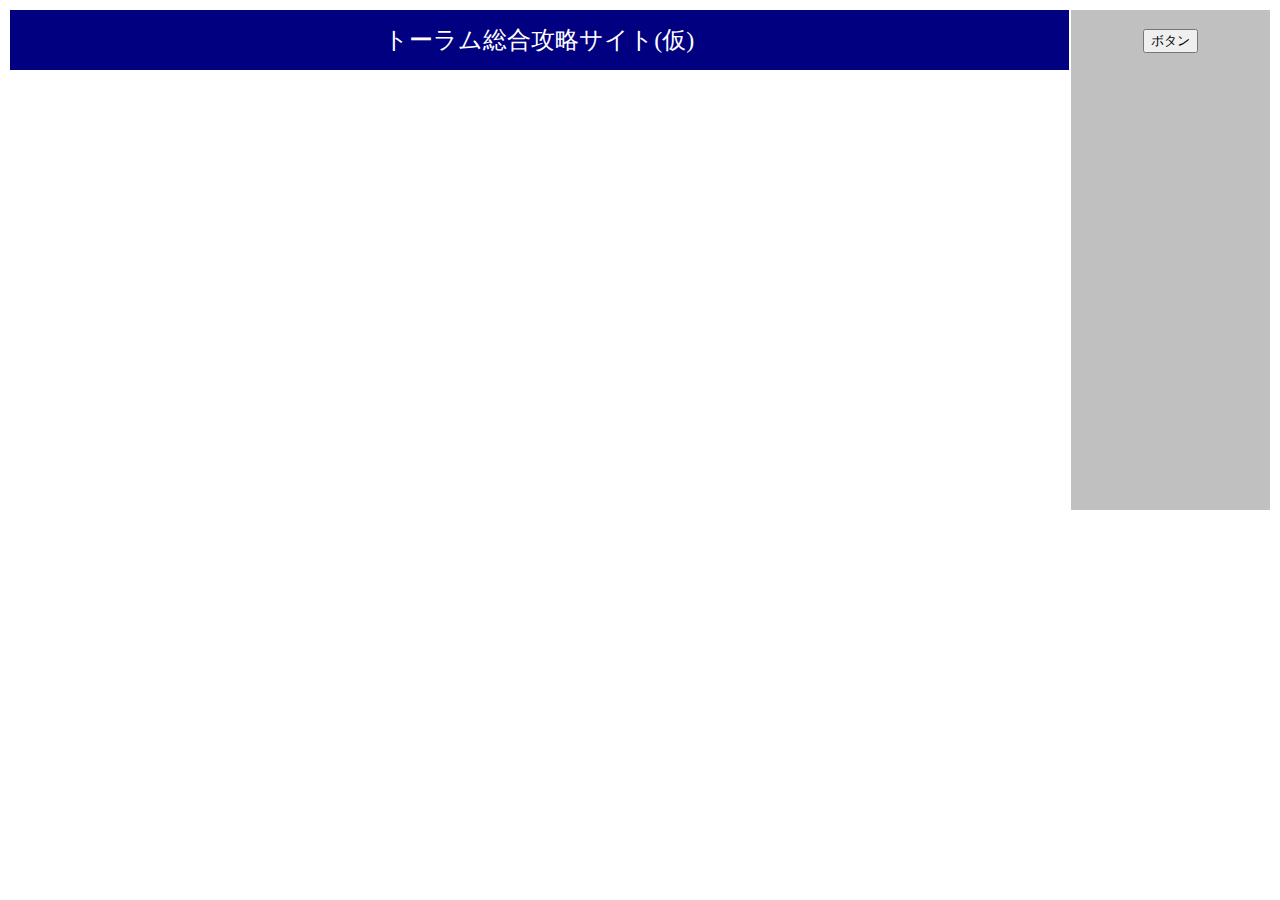
==== index.html @ a1e67c24 "サイト基礎作成" ====
<!DOCTYPE html>
<html lang="ja">
<head>
  <meta charset="UTF-8">
  <meta http-equiv="X-UA-Compatible" content="IE=edge">
  <meta name="viewport" content="width=device-width, initial-scale=1.0">
  <title>トーラム総合攻略サイト</title>
  <link rel="stylesheet" href="style.css">
</head>
<body>
  <div style="color:#fff" class="flex">
    <div class="left">トーラム総合攻略サイト(仮)</div>
    <div class="right"><button>ボタン</button></div>
</div>
</body>
</html>
---- style.css ----
.flex{
  display: flex;
  border: 1px solid #fff;
}
.flex div{
  border: 1px solid #fff;
}
.right{/*div右側*/
text-align:center;
  height:60px;
  line-height:60px;
  width: 200px;
  height: 500px;
  background: #c0c0c0;
}
.left{/*div左側*/
text-align:center;
 height:30px;
 line-height:60px;
font-size: 150%;
  width: calc(100% - 200px);
  height: 60px;
  background: #000080;
}
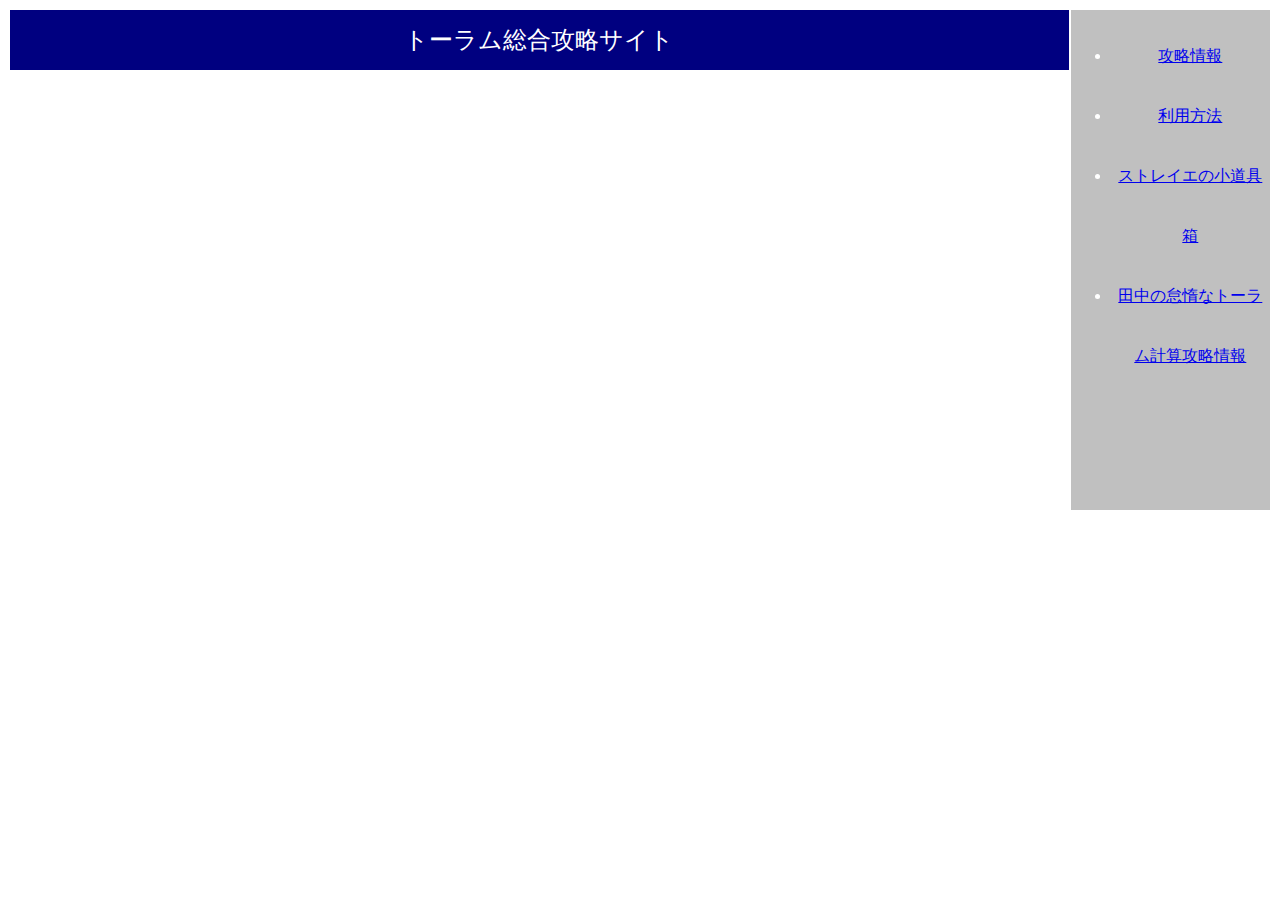
==== commit 278ef0d8: "サイトページの追加" ====
--- a/index.html
+++ b/index.html
@@ -9,8 +9,13 @@
 </head>
 <body>
   <div style="color:#fff" class="flex">
-    <div class="left">トーラム総合攻略サイト(仮)</div>
-    <div class="right"><button>ボタン</button></div>
+    <div class="header">トーラム総合攻略サイト</div>
+    <div class="right"><ul>
+      <li><a href="strategy.html">攻略情報</a></li>
+      <li><a href="usage.html">利用方法</a></li>
+      <li><a href="http://straye.starfree.jp/exp.html">ストレイエの小道具箱</a></li>
+      <li><a href="https://tanaka0.work/">田中の怠惰なトーラム計算攻略情報</a></li>
+    </ul></div>
 </div>
 </body>
 </html>--- a/style.css
+++ b/style.css
@@ -13,7 +13,7 @@
   height: 500px;
   background: #c0c0c0;
 }
-.left{/*div左側*/
+.header{/*div左側*/
 text-align:center;
  height:30px;
  line-height:60px;
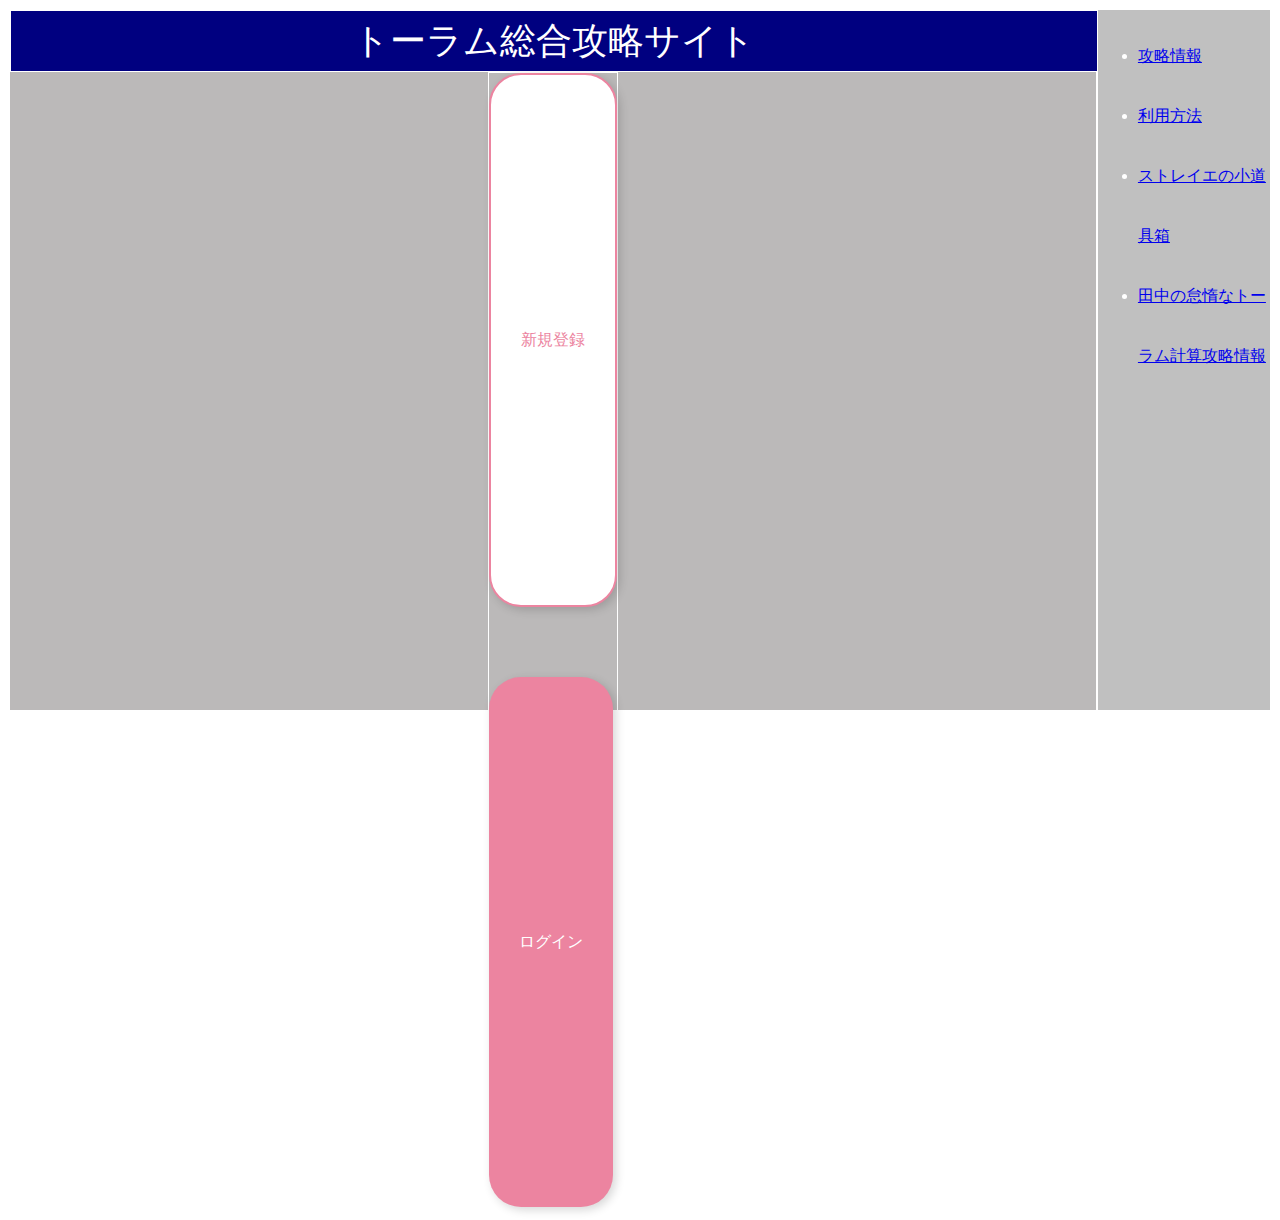
==== commit 39bcc4b6: "ファイルの追加、divタグの追加、ボタンの追加" ====
--- a/index.html
+++ b/index.html
@@ -9,7 +9,17 @@
 </head>
 <body>
   <div style="color:#fff" class="flex">
+    <div class="body" >
     <div class="header">トーラム総合攻略サイト</div>
+    <div class="btn-wrapper">
+      <a href="sign-up.html" class="btn-sign-up">新規登録</a>
+      <a href="login.html" class="btn-login">ログイン</a>
+    </div>
+    <!--
+    <button>新規登録</button>
+    <button>ログイン</button>
+    -->
+    </div>
     <div class="right"><ul>
       <li><a href="strategy.html">攻略情報</a></li>
       <li><a href="usage.html">利用方法</a></li>
--- a/style.css
+++ b/style.css
@@ -5,20 +5,58 @@
 .flex div{
   border: 1px solid #fff;
 }
-.right{/*div右側*/
-text-align:center;
+.right{/* 右フロートdiv */
+text-align:left;
   height:60px;
   line-height:60px;
   width: 200px;
-  height: 500px;
+  height: 700px;
   background: #c0c0c0;
 }
-.header{/*div左側*/
+.header{/* ヘッダーdiv */
 text-align:center;
- height:30px;
- line-height:60px;
+ height:100%;
+ line-height: 60px;
 font-size: 150%;
-  width: calc(100% - 200px);
+  width: calc(100%);
   height: 60px;
   background: #000080;
+}
+.body{ /* ヘッダー下div */
+text-align: center;
+   height: 500px;
+   line-height: 500px;
+font-size: 150%;
+  width: calc(100%);
+  height: 700px;
+  background: rgb(187, 185, 185);
+}
+
+.btn-wrapper {/* ボタンフロート */
+  display: inline-flex;
+  flex-direction: column;
+  align-items: start; /* ADD */
+}
+
+.btn-login { /* ログインボタン */
+  text-decoration: none;
+  background-color: #EC84A0;
+  color: #FFFFFF;
+  border-radius: 32px;
+  box-shadow: 3px 3px 10px #00000029;
+  font-size: 16px;
+  padding: 15px 30px;
+  margin-bottom: 12px;
+}
+
+.btn-sign-up { /* 新規登録ボタン */
+  text-decoration: none;
+  background-color: #FFFFFF;
+  color: #EC84A0;
+  border-radius: 32px;
+  box-shadow: 3px 3px 10px #00000029;
+  border: 2px solid #EC84A0;
+  font-size: 16px;
+  padding: 15px 30px;
+  margin-bottom: 70px;
 }